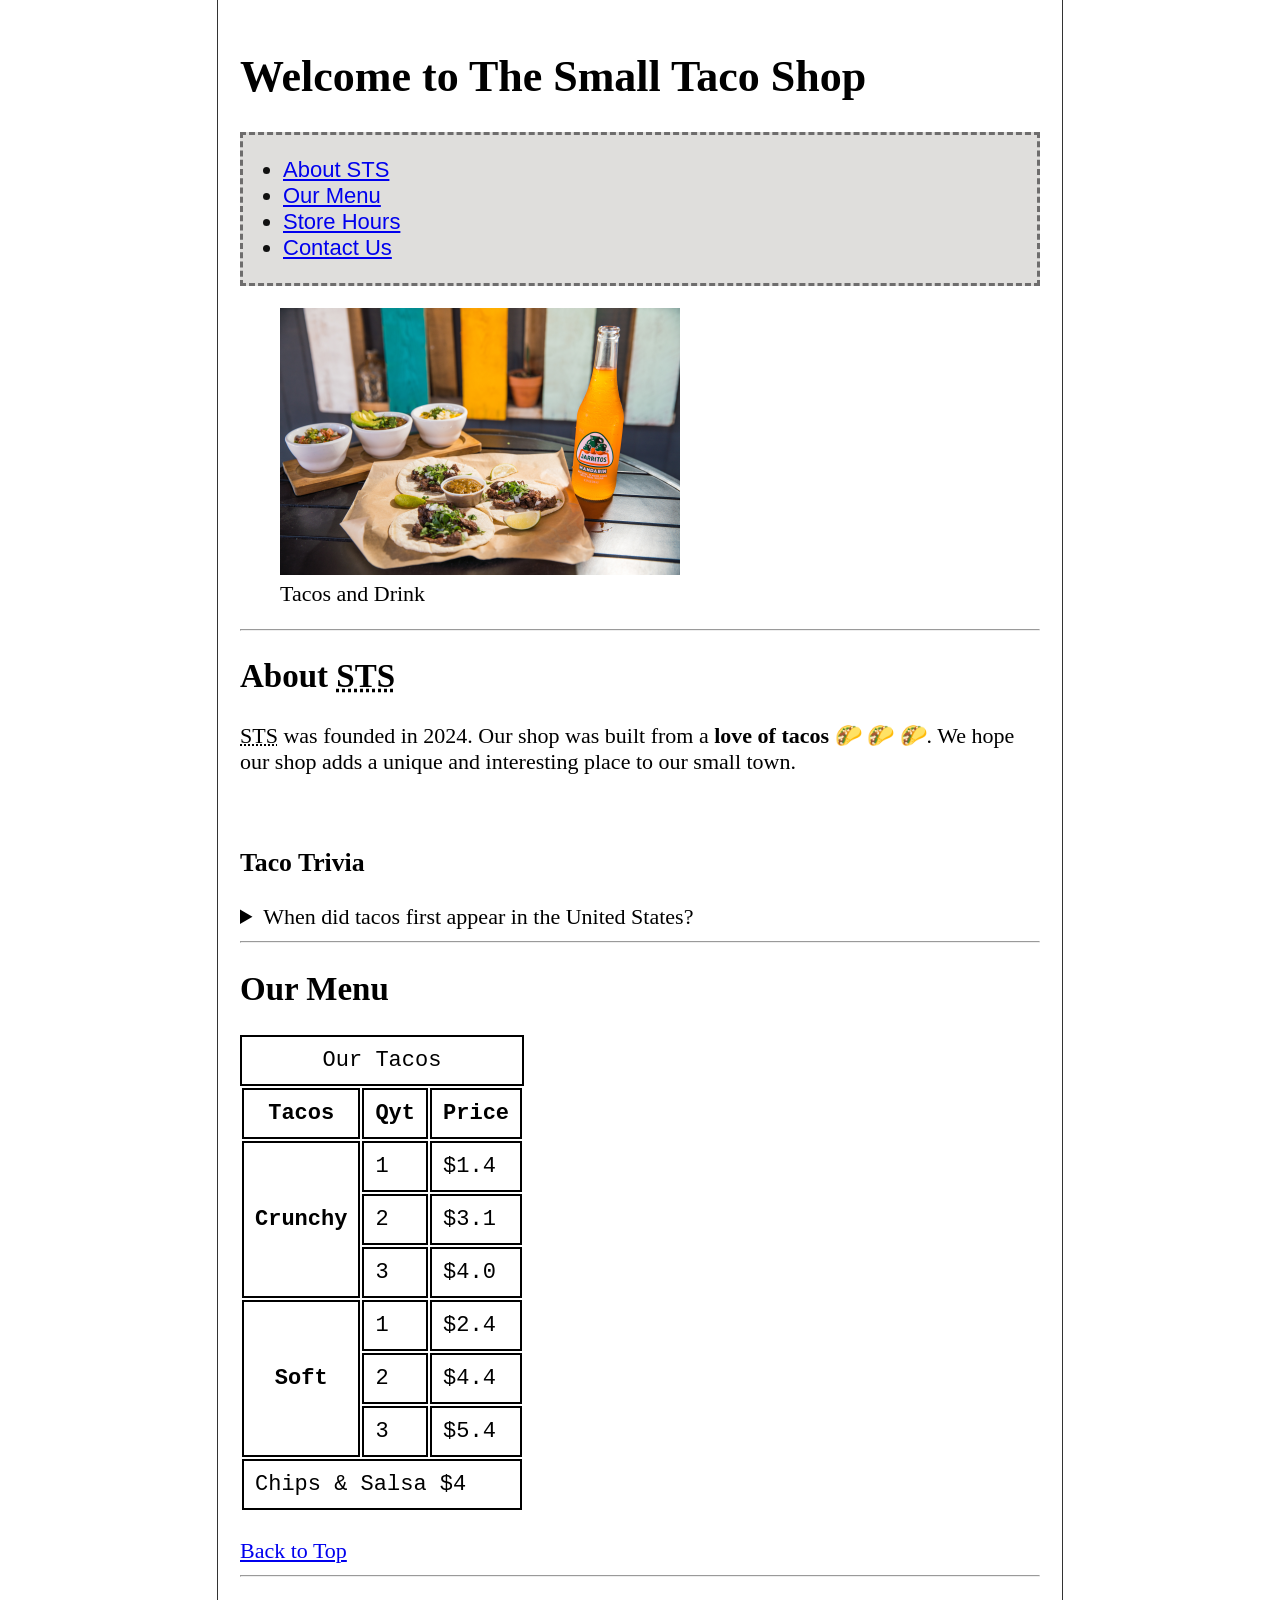
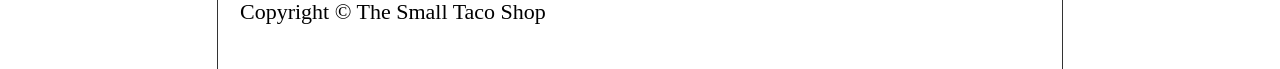
==== index.html @ ac2ece64 "Small Taco Shop" ====
<!DOCTYPE html>
<html lang="en">
<head>
    <meta charset="UTF-8">
    <meta name="author" content="Nansel Rim">
    <meta name="description" content="Welcome to the Small Taco Shop!">
    <meta title="Small Taco Shop">
    <title>Taco Shop</title>
    <link rel="icon" href="favicon.ico">
    <link rel="stylesheet" type="text/css" href="style.css" type="text/css">
    <link rel="stylesheet" href="https://cdnjs.cloudflare.com/ajax/libs/font-awesome/6.5.2/css/all.min.css"/>

</head>

<body>

   <header>
    <h1>Welcome to The Small Taco Shop</h1>

   <nav aria-label="Primary Navigation" style="background-color: rgb(223, 222, 220); border: 3px dashed rgb(110, 109, 109); font-family: 'Segoe UI', Tahoma, Geneva, Verdana, sans-serif; color: rgb(17, 17, 17);" >
    <ul>
        <li>
            <a href="#About">About STS</a>
        </li>
        <li>
            <a href="#Menu">Our Menu</a>
        </li>

        <li>
            <a href="hours.html">Store Hours</a>
        </li>

        <li>
            <a href="contact.html">Contact Us</a>
        </li>
    </ul>
    </nav>

    <figure>
        <img src="img/tacos_and_drink_400x267.png" alt="Taco and drink picture" title="Taco and Drink." width="400" height="267">
        <figcaption>
            Tacos and Drink
        </figcaption>
    </figure>
    
</header> 

<hr>

    <main>
   
    <article id="About">
        <h2>About <abbr title="The Small Taco Shop">STS </abbr></h2>
        <section>
    <p>
        <abbr title="The Small Taco Shop">STS</abbr> was founded in <time datetime="2024">2024</time>. Our shop was built from a <strong>love of tacos</strong> 🌮 🌮 🌮. We hope our shop adds a unique and interesting place to our small town.
    </p>
</section>

    <br>

    <h3>Taco Trivia</h3>
    <details>
        <summary>When did tacos first appear in the United States?</summary>
        <p>
            This daily staple was filling, delicious, and affordable. The Taco was first introduced to the United States in <time datetime="1905">1905</time>. Mexican migrants were coming in to work on railroads and other jobs and started to bring their delicious food with them. (Source: <cite><a href="https://www.twistedtaco.com/the-history-of-the-taco#:~:text=This%20daily%20staple%20was%20filling%2C%20delicious%2C%20and%20affordable.&text=The%20Taco%20was%20first%20introduced,their%20delicious%20food%20with%20them." target="_blank">Taco History</a></cite>)
        </p>  
    </details>
</article>

    <hr>

    <div class="continer">
        <div class="box"></div>

    </div>


    <article id="Menu">
        <h2>Our Menu</h2>
        <section>
        <table>
         <caption>Our Tacos</caption>
       
        <tr>
            <th>Tacos</th>
            <th>Qyt</th>
            <th>Price</th>
        </tr>

        <tbody>
        <tr>
            <th rowspan="3">Crunchy</th>
            <td>1</td>
            <td>$1.4</td>
        </tr>
        <tr>
            <td>2</td>
            <td>$3.1</td>
        </tr>
        <tr>
            <td>3</td>
            <td>$4.0</td>
        </tr>
        <tr>
            <th rowspan="3">Soft</th>
            <td>1</td>
            <td>$2.4</td>
        </tr>
        <tr>
            <td>2</td>
            <td>$4.4</td>
        </tr>
        <tr>
            <td>3</td>
            <td>$5.4</td>
        </tr>

        <tfoot>
        <tr>
            <td  colspan="3">Chips & Salsa $4</td>
        </tr>
    </tfoot>
</tbody>
        </table>
    </section>
</article>

    <br>

    <a href="/index.html">Back to Top</a>

    <hr>

</main>
</body>

<script src="new.js" type="text/javaScript"></script>

<footer>
    <p>Copyright &copy; The Small Taco Shop</p>
</footer>
</html>
---- style.css ----
html {
    font-size: 22px;
}

body {
    min-height: 100vh;
    max-width: 800px;
    margin: 0 auto;
    padding: 1rem;
    border-left: 1px solid #333;
    border-right: 1px solid #333;
}

th, td, caption {
    border: 2px solid #000000;
    font-family: 'Courier New', Courier, monospace;
    border-collapse: separate;
    padding: 0.5rem;
}
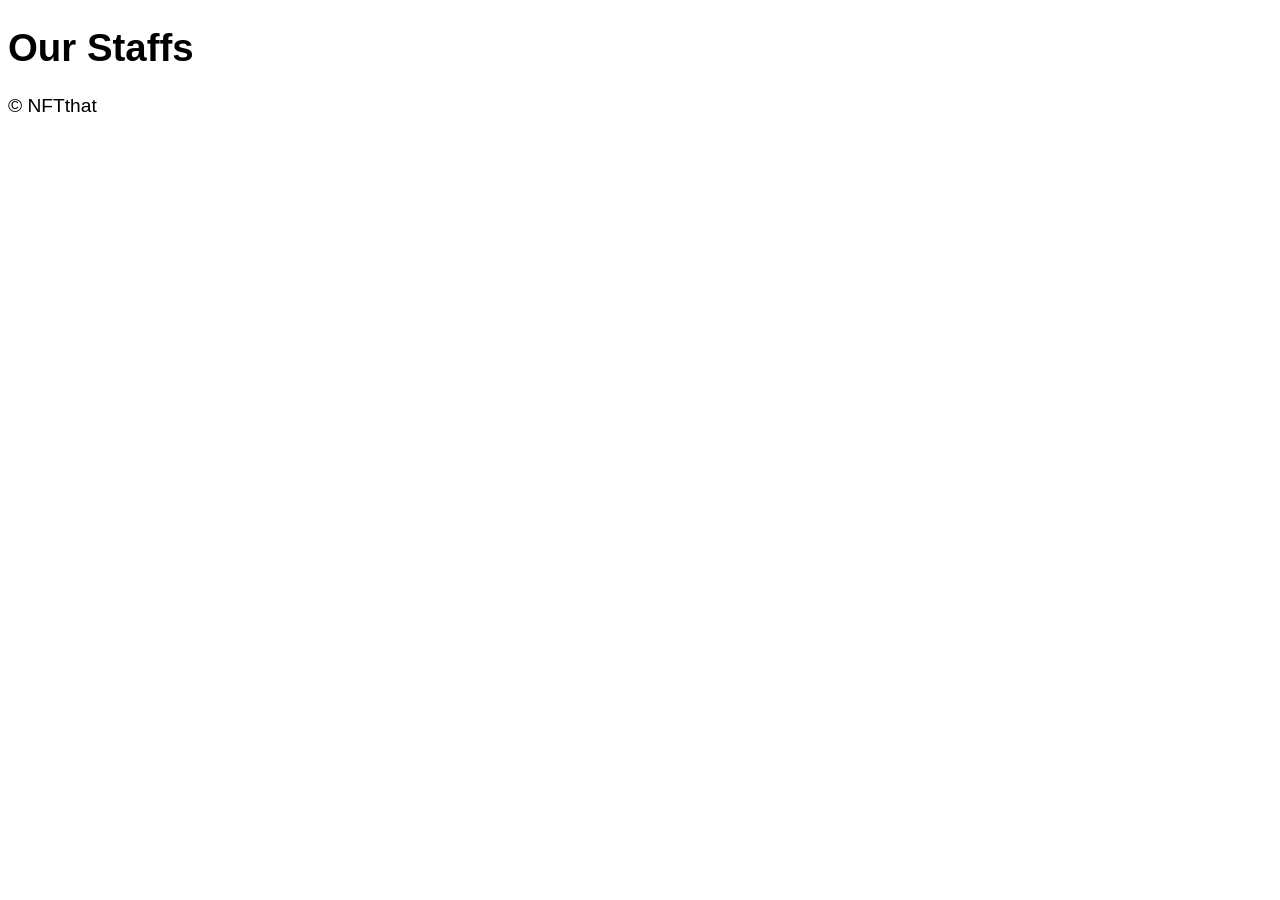
==== commit b2614b22: "recently learned" ====
--- a/index.html
+++ b/index.html
@@ -2,142 +2,29 @@
 <html lang="en">
 <head>
     <meta charset="UTF-8">
-    <meta name="author" content="Nansel Rim">
-    <meta name="description" content="Welcome to the Small Taco Shop!">
-    <meta title="Small Taco Shop">
-    <title>Taco Shop</title>
-    <link rel="icon" href="favicon.ico">
-    <link rel="stylesheet" type="text/css" href="style.css" type="text/css">
-    <link rel="stylesheet" href="https://cdnjs.cloudflare.com/ajax/libs/font-awesome/6.5.2/css/all.min.css"/>
-
+    <meta name="viewport" content="width=device-width, initial-scale=1.0">
+    <title>CSS Mini Project: Profile Card</title>
+    <link rel="stylesheet" href="style.css">
 </head>
 
 <body>
-
-   <header>
-    <h1>Welcome to The Small Taco Shop</h1>
-
-   <nav aria-label="Primary Navigation" style="background-color: rgb(223, 222, 220); border: 3px dashed rgb(110, 109, 109); font-family: 'Segoe UI', Tahoma, Geneva, Verdana, sans-serif; color: rgb(17, 17, 17);" >
-    <ul>
-        <li>
-            <a href="#About">About STS</a>
-        </li>
-        <li>
-            <a href="#Menu">Our Menu</a>
-        </li>
-
-        <li>
-            <a href="hours.html">Store Hours</a>
-        </li>
-
-        <li>
-            <a href="contact.html">Contact Us</a>
-        </li>
-    </ul>
-    </nav>
-
-    <figure>
-        <img src="img/tacos_and_drink_400x267.png" alt="Taco and drink picture" title="Taco and Drink." width="400" height="267">
-        <figcaption>
-            Tacos and Drink
-        </figcaption>
-    </figure>
-    
-</header> 
-
-<hr>
+    <header>
+        <h1>Our Staffs</h1>
+        <nav>
+            <a href="#profile1"></a>
+            <a href="#profile2"></a>
+            <a href="#profile3"></a>
+        </nav>
+    </header>
 
     <main>
-   
-    <article id="About">
-        <h2>About <abbr title="The Small Taco Shop">STS </abbr></h2>
-        <section>
-    <p>
-        <abbr title="The Small Taco Shop">STS</abbr> was founded in <time datetime="2024">2024</time>. Our shop was built from a <strong>love of tacos</strong> 🌮 🌮 🌮. We hope our shop adds a unique and interesting place to our small town.
-    </p>
-</section>
+        
 
-    <br>
+    </main>
 
-    <h3>Taco Trivia</h3>
-    <details>
-        <summary>When did tacos first appear in the United States?</summary>
-        <p>
-            This daily staple was filling, delicious, and affordable. The Taco was first introduced to the United States in <time datetime="1905">1905</time>. Mexican migrants were coming in to work on railroads and other jobs and started to bring their delicious food with them. (Source: <cite><a href="https://www.twistedtaco.com/the-history-of-the-taco#:~:text=This%20daily%20staple%20was%20filling%2C%20delicious%2C%20and%20affordable.&text=The%20Taco%20was%20first%20introduced,their%20delicious%20food%20with%20them." target="_blank">Taco History</a></cite>)
-        </p>  
-    </details>
-</article>
-
-    <hr>
-
-    <div class="continer">
-        <div class="box"></div>
-
-    </div>
-
-
-    <article id="Menu">
-        <h2>Our Menu</h2>
-        <section>
-        <table>
-         <caption>Our Tacos</caption>
-       
-        <tr>
-            <th>Tacos</th>
-            <th>Qyt</th>
-            <th>Price</th>
-        </tr>
-
-        <tbody>
-        <tr>
-            <th rowspan="3">Crunchy</th>
-            <td>1</td>
-            <td>$1.4</td>
-        </tr>
-        <tr>
-            <td>2</td>
-            <td>$3.1</td>
-        </tr>
-        <tr>
-            <td>3</td>
-            <td>$4.0</td>
-        </tr>
-        <tr>
-            <th rowspan="3">Soft</th>
-            <td>1</td>
-            <td>$2.4</td>
-        </tr>
-        <tr>
-            <td>2</td>
-            <td>$4.4</td>
-        </tr>
-        <tr>
-            <td>3</td>
-            <td>$5.4</td>
-        </tr>
-
-        <tfoot>
-        <tr>
-            <td  colspan="3">Chips & Salsa $4</td>
-        </tr>
-    </tfoot>
-</tbody>
-        </table>
-    </section>
-</article>
-
-    <br>
-
-    <a href="/index.html">Back to Top</a>
-
-    <hr>
-
-</main>
+    <footer>
+        <p>&copy; NFTthat</p>
+    </footer>
+    
 </body>
-
-<script src="new.js" type="text/javaScript"></script>
-
-<footer>
-    <p>Copyright &copy; The Small Taco Shop</p>
-</footer>
 </html>
--- a/style.css
+++ b/style.css
@@ -1,21 +1,18 @@
+@import url('https://fonts.googleapis.com/css2?family=Roboto:ital,wght@0,100;0,300;0,400;0,500;0,700;0,900;1,100;1,300;1,400;1,500;1,700;1,900&display=swap');
 
-html {
-    font-size: 22px;
+/* * {
+    padding: 0px;
+    margin: 0px;
+    box-sizing: border-box;
+} */
+
+body {
+    font-family: "Roboto", sans-serif;
+    font-size: 1.2rem;
 }
 
-body {
-    min-height: 100vh;
-    max-width: 800px;
-    margin: 0 auto;
-    padding: 1rem;
-    border-left: 1px solid #333;
-    border-right: 1px solid #333;
-}
-
-th, td, caption {
-    border: 2px solid #000000;
-    font-family: 'Courier New', Courier, monospace;
-    border-collapse: separate;
-    padding: 0.5rem;
-}
-
+.columns {
+    columns: 4 250px;
+    column-rule: 3px solid #333;
+    column-gap: 3rem;
+}
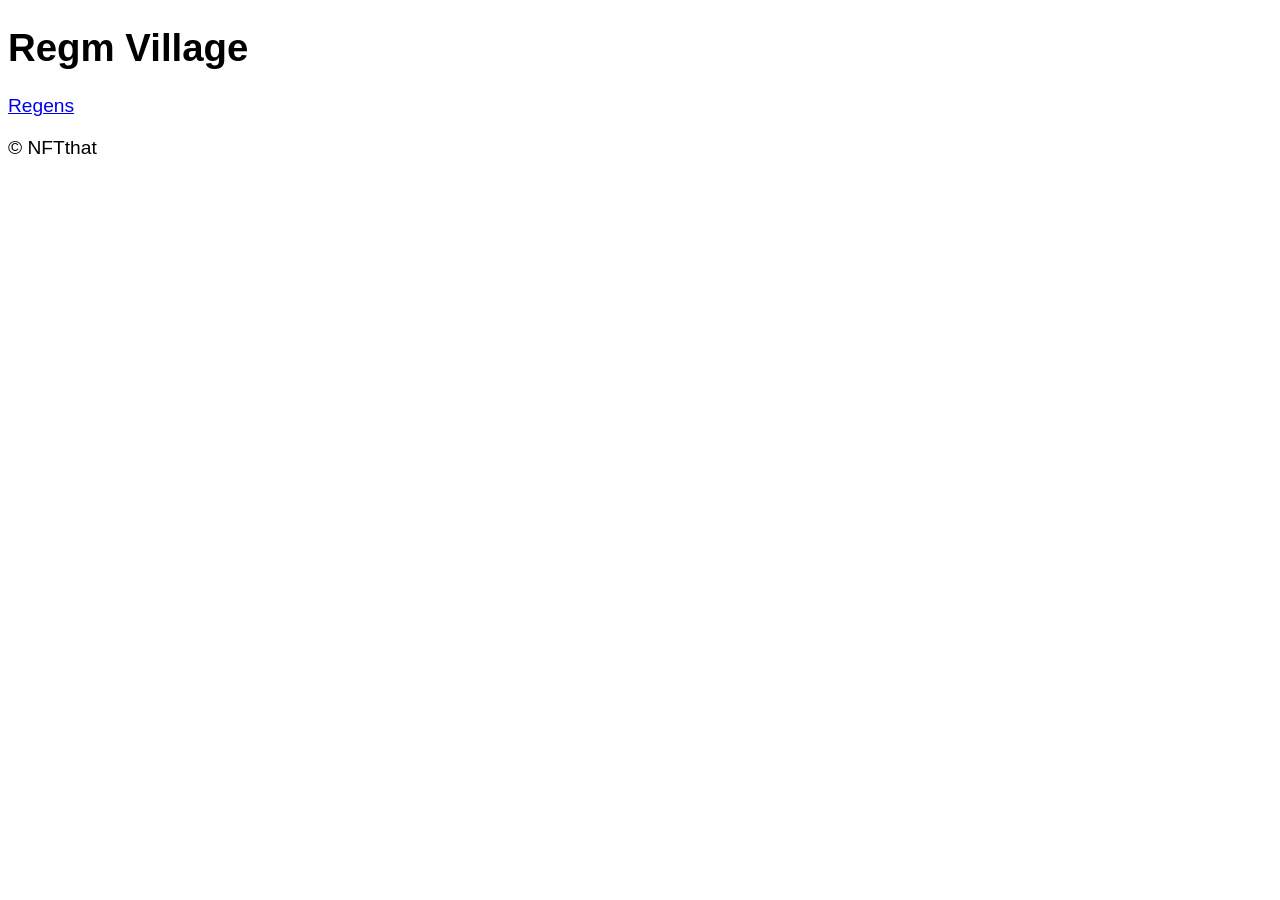
==== commit 5b7f1433: "Regen mini project(lear ned: var and more on media responsive" ====
--- a/index.html
+++ b/index.html
@@ -3,23 +3,20 @@
 <head>
     <meta charset="UTF-8">
     <meta name="viewport" content="width=device-width, initial-scale=1.0">
-    <title>CSS Mini Project: Profile Card</title>
+    <title>CSS Mini Project: Regen Village</title>
     <link rel="stylesheet" href="style.css">
 </head>
 
 <body>
     <header>
-        <h1>Our Staffs</h1>
+        <h1>Regm Village</h1>
         <nav>
-            <a href="#profile1"></a>
-            <a href="#profile2"></a>
-            <a href="#profile3"></a>
+            <a href="#profile1">Regens</a>
         </nav>
     </header>
 
     <main>
         
-
     </main>
 
     <footer>
